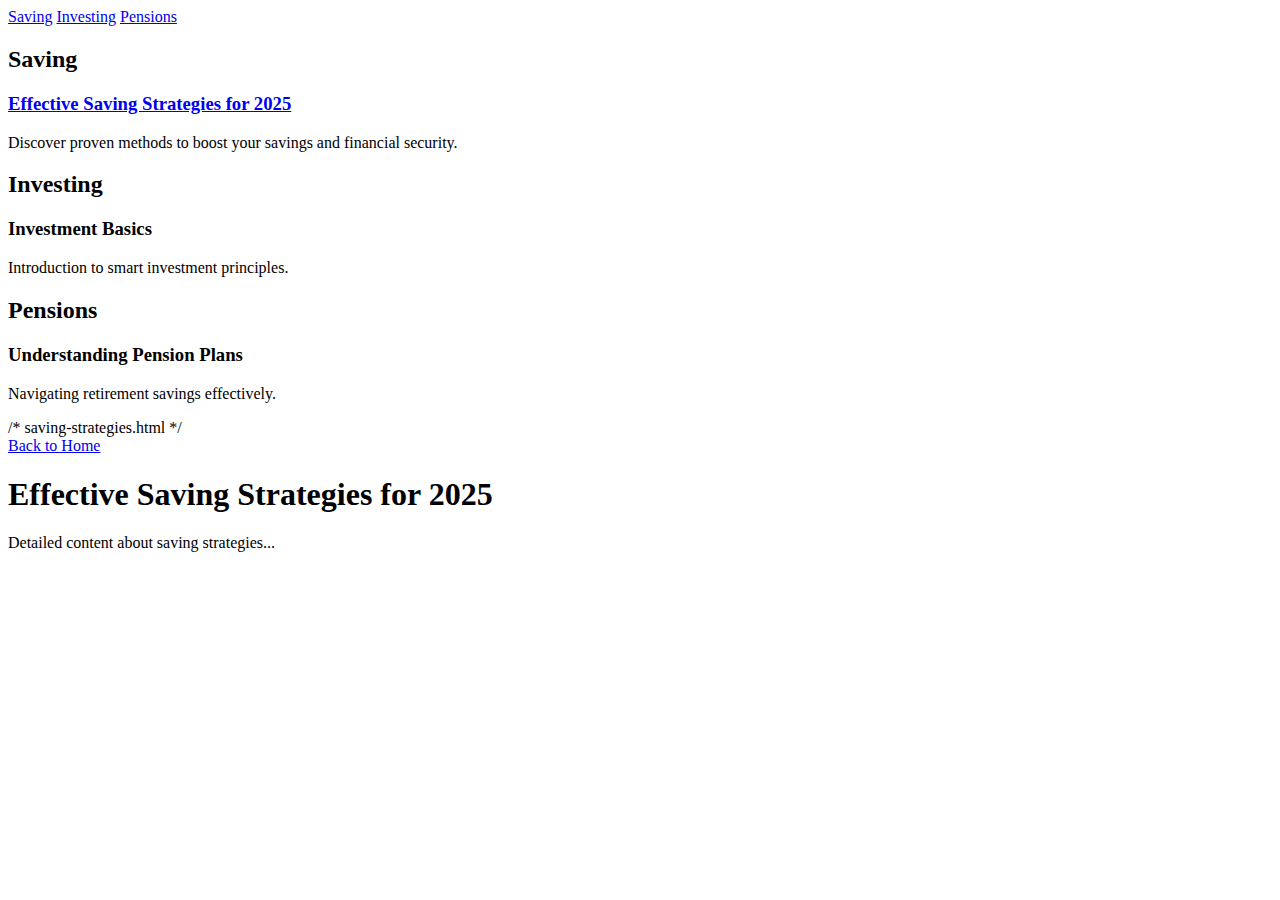
==== index.html @ 9c7b29ed "Update index.html" ====
<!DOCTYPE html>
<html lang="en">
<head>
    <meta charset="UTF-8">
    <meta name="viewport" content="width=device-width, initial-scale=1.0">
    <title>Personal Finance Blog</title>
    <link rel="stylesheet" href="styles.css">
</head>
<body>
    <nav>
        <a href="#saving" class="nav-link">Saving</a>
        <a href="#investing" class="nav-link">Investing</a>
        <a href="#pensions" class="nav-link">Pensions</a>
    </nav>

    <div id="saving" class="section active">
        <h2>Saving</h2>
        <div class="blog-card">
            <h3><a href="/saving-strategies.html">Effective Saving Strategies for 2025</a></h3>
            <p>Discover proven methods to boost your savings and financial security.</p>
        </div>
    </div>

    <div id="investing" class="section">
        <h2>Investing</h2>
        <div class="blog-card">
            <h3>Investment Basics</h3>
            <p>Introduction to smart investment principles.</p>
        </div>
    </div>

    <div id="pensions" class="section">
        <h2>Pensions</h2>
        <div class="blog-card">
            <h3>Understanding Pension Plans</h3>
            <p>Navigating retirement savings effectively.</p>
        </div>
    </div>

    <script src="script.js"></script>
</body>
</html>

/* saving-strategies.html */
<!DOCTYPE html>
<html lang="en">
<head>
    <meta charset="UTF-8">
    <meta name="viewport" content="width=device-width, initial-scale=1.0">
    <title>Saving Strategies - Personal Finance Blog</title>
    <link rel="stylesheet" href="styles.css">
</head>
<body>
    <nav>
        <a href="/index.html">Back to Home</a>
    </nav>
    
    <article>
        <h1>Effective Saving Strategies for 2025</h1>
        <p>Detailed content about saving strategies...</p>
    </article>
</body>
</html>
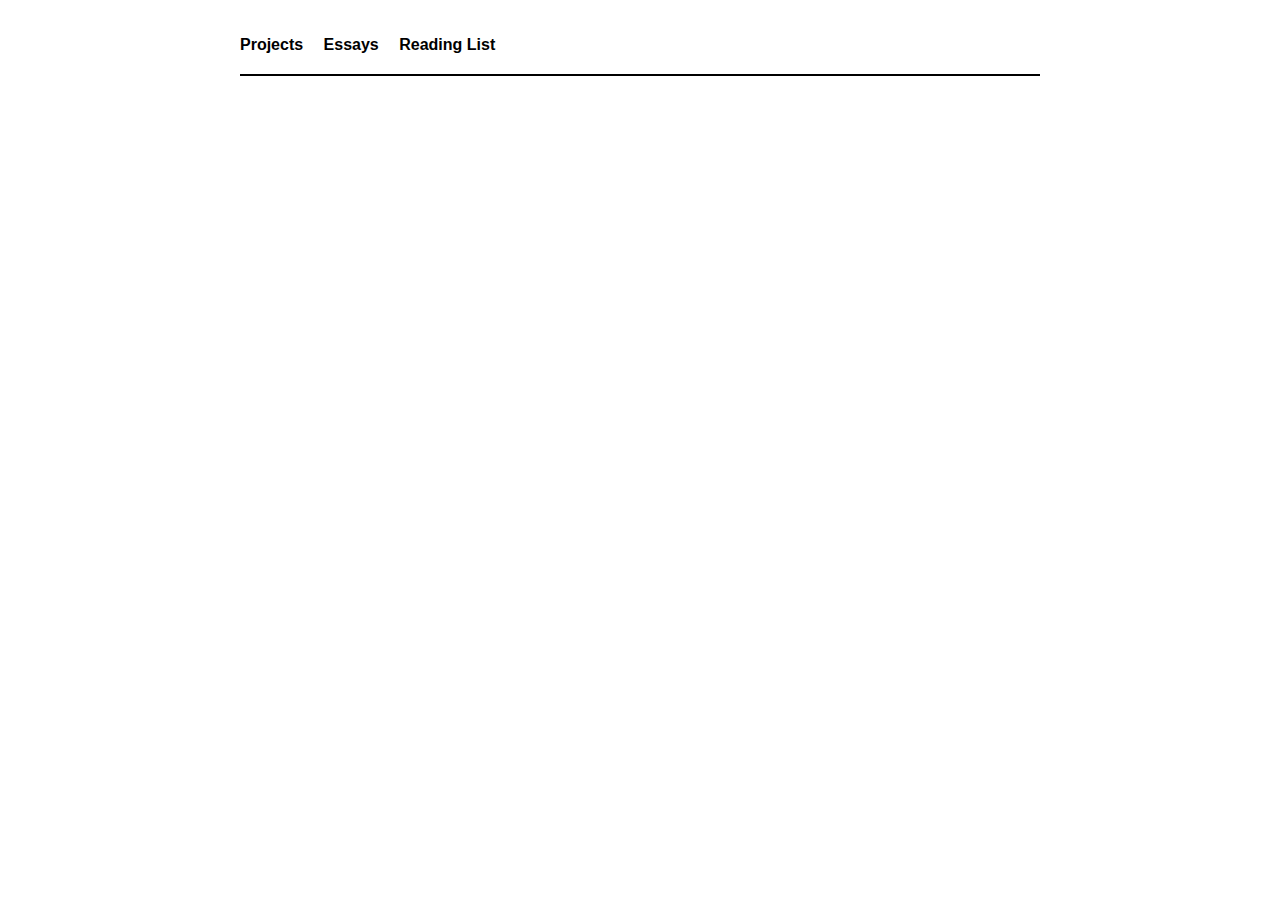
==== commit af2f942b: "Update index.html" ====
--- a/index.html
+++ b/index.html
@@ -1,63 +1,47 @@
+<!-- index.html -->
 <!DOCTYPE html>
 <html lang="en">
 <head>
     <meta charset="UTF-8">
     <meta name="viewport" content="width=device-width, initial-scale=1.0">
-    <title>Personal Finance Blog</title>
+    <title>My Personal Blog</title>
     <link rel="stylesheet" href="styles.css">
 </head>
 <body>
     <nav>
-        <a href="#saving" class="nav-link">Saving</a>
-        <a href="#investing" class="nav-link">Investing</a>
-        <a href="#pensions" class="nav-link">Pensions</a>
+        <a href="#projects" class="nav-link">Projects</a>
+        <a href="#essays" class="nav-link">Essays</a>
+        <a href="#reading" class="nav-link">Reading List</a>
     </nav>
 
-    <div id="saving" class="section active">
-        <h2>Saving</h2>
-        <div class="blog-card">
-            <h3><a href="/saving-strategies.html">Effective Saving Strategies for 2025</a></h3>
-            <p>Discover proven methods to boost your savings and financial security.</p>
+    <div id="projects" class="section active">
+        <h2>Projects</h2>
+        <div class="project-card">
+            <h3>Project #1: Holiday Home Site</h3>
+            <p class="date">January 2025</p>
+            <p>Built my first site, without knowing how to code.  <a href=
+            "https://alexanders1000.github.io/hillcrestholidayhome/" target="_blank">Click here</a> to see it</p>
         </div>
     </div>
 
-    <div id="investing" class="section">
-        <h2>Investing</h2>
-        <div class="blog-card">
-            <h3>Investment Basics</h3>
-            <p>Introduction to smart investment principles.</p>
+    <div id="essays" class="section">
+        <h2>Essays</h2>
+        <div class="essay-card">
+            <h3>#001: You can just do things</h3>
+            <p class="date">December 2024</p>
+            <p>Essay preview goes here...</p>
         </div>
     </div>
 
-    <div id="pensions" class="section">
-        <h2>Pensions</h2>
-        <div class="blog-card">
-            <h3>Understanding Pension Plans</h3>
-            <p>Navigating retirement savings effectively.</p>
+    <div id="reading" class="section">
+        <h2>Reading List</h2>
+        <div class="book-card">
+            <h3>Book Title</h3>
+            <p class="date">Currently Reading</p>
+            <p>Brief thoughts on the book...</p>
         </div>
     </div>
 
     <script src="script.js"></script>
 </body>
 </html>
-
-/* saving-strategies.html */
-<!DOCTYPE html>
-<html lang="en">
-<head>
-    <meta charset="UTF-8">
-    <meta name="viewport" content="width=device-width, initial-scale=1.0">
-    <title>Saving Strategies - Personal Finance Blog</title>
-    <link rel="stylesheet" href="styles.css">
-</head>
-<body>
-    <nav>
-        <a href="/index.html">Back to Home</a>
-    </nav>
-    
-    <article>
-        <h1>Effective Saving Strategies for 2025</h1>
-        <p>Detailed content about saving strategies...</p>
-    </article>
-</body>
-</html>
--- a/styles.css
+++ b/styles.css
@@ -0,0 +1,56 @@
+:root {
+  --primary-black: #000;
+  --secondary-black: #222;
+  --white: #fff;
+  --gray: #f4f4f4;
+}
+
+body {
+  font-family: 'Arial', sans-serif;
+  line-height: 1.6;
+  color: var(--primary-black);
+  background-color: var(--white);
+  max-width: 800px;
+  margin: 0 auto;
+  padding: 2rem;
+}
+
+nav {
+  border-bottom: 2px solid var(--primary-black);
+  padding-bottom: 1rem;
+  margin-bottom: 2rem;
+}
+
+nav a {
+  color: var(--primary-black);
+  text-decoration: none;
+  margin-right: 1rem;
+  font-weight: bold;
+}
+
+nav a:hover {
+  color: var(--secondary-black);
+}
+
+.section {
+  display: none;
+}
+
+.section.active {
+  display: block;
+}
+
+.blog-card {
+  border: 1px solid var(--primary-black);
+  padding: 1rem;
+  margin-bottom: 1rem;
+}
+
+.blog-card a {
+  color: var(--primary-black);
+  text-decoration: none;
+}
+
+.blog-card a:hover {
+  text-decoration: underline;
+}
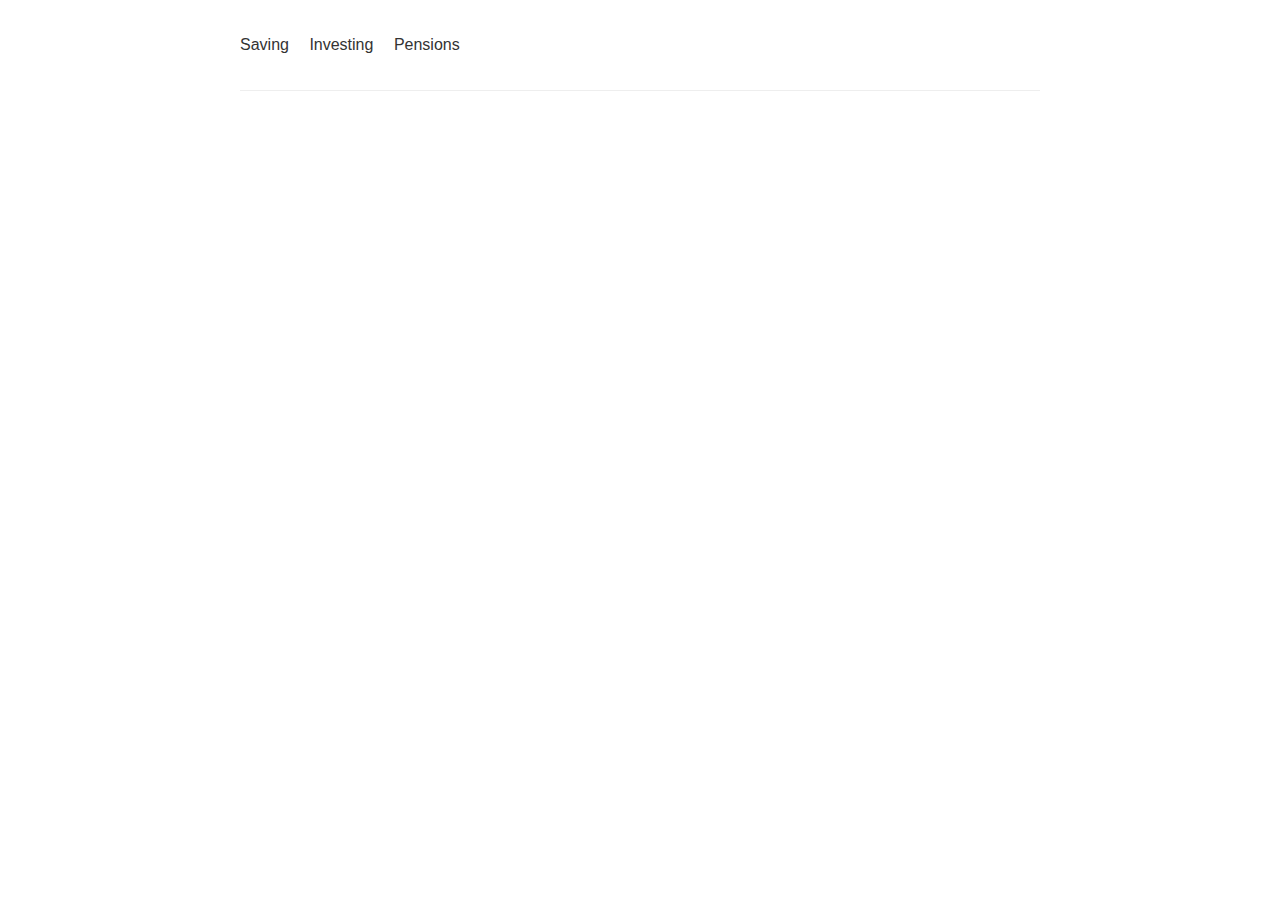
==== commit 75963f3a: "Update index.html" ====
--- a/index.html
+++ b/index.html
@@ -9,36 +9,35 @@
 </head>
 <body>
     <nav>
-        <a href="#projects" class="nav-link">Projects</a>
-        <a href="#essays" class="nav-link">Essays</a>
-        <a href="#reading" class="nav-link">Reading List</a>
+        <a href="#saving" class="nav-link">Saving</a>
+        <a href="#investing" class="nav-link">Investing</a>
+        <a href="#pensions" class="nav-link">Pensions</a>
     </nav>
 
-    <div id="projects" class="section active">
-        <h2>Projects</h2>
+    <div id="saving" class="section active">
+        <h2>Saving</h2>
         <div class="project-card">
-            <h3>Project #1: Holiday Home Site</h3>
+            <h3>The only rule for your savings</h3>
             <p class="date">January 2025</p>
-            <p>Built my first site, without knowing how to code.  <a href=
-            "https://alexanders1000.github.io/hillcrestholidayhome/" target="_blank">Click here</a> to see it</p>
+            <p>Savings is simple </p>
         </div>
     </div>
 
-    <div id="essays" class="section">
-        <h2>Essays</h2>
+    <div id="investing" class="section">
+        <h2>Investing</h2>
         <div class="essay-card">
-            <h3>#001: You can just do things</h3>
+            <h3>Investing made easy</h3>
             <p class="date">December 2024</p>
             <p>Essay preview goes here...</p>
         </div>
     </div>
 
-    <div id="reading" class="section">
-        <h2>Reading List</h2>
+    <div id="pensions" class="section">
+        <h2>Pensions</h2>
         <div class="book-card">
-            <h3>Book Title</h3>
+            <h3>What is a pension</h3>
             <p class="date">Currently Reading</p>
-            <p>Brief thoughts on the book...</p>
+            <p>Easy definition of a pension</p>
         </div>
     </div>
 
--- a/styles.css
+++ b/styles.css
@@ -1,38 +1,43 @@
+/* styles.css */
 :root {
-  --primary-black: #000;
-  --secondary-black: #222;
-  --white: #fff;
-  --gray: #f4f4f4;
+  --text-primary: #333;
+  --text-secondary: #666;
+  --background: #fff;
+  --accent: #333333; /* 0066cc */
+  --spacing: 2rem;
 }
 
 body {
-  font-family: 'Arial', sans-serif;
+  font-family: 'Inter', -apple-system, BlinkMacSystemFont, sans-serif;
   line-height: 1.6;
-  color: var(--primary-black);
-  background-color: var(--white);
+  color: var(--text-primary);
   max-width: 800px;
   margin: 0 auto;
-  padding: 2rem;
+  padding: var(--spacing);
 }
 
 nav {
-  border-bottom: 2px solid var(--primary-black);
-  padding-bottom: 1rem;
-  margin-bottom: 2rem;
+  margin-bottom: var(--spacing);
+  padding-bottom: var(--spacing);
+  border-bottom: 1px solid #eee;
 }
 
 nav a {
-  color: var(--primary-black);
+  margin-right: 1rem;
+  color: var(--text-primary);
   text-decoration: none;
-  margin-right: 1rem;
-  font-weight: bold;
 }
 
 nav a:hover {
-  color: var(--secondary-black);
+  color: var(--accent);
+}
+
+h1, h2, h3 {
+  color: var(--text-primary);
 }
 
 .section {
+  margin-bottom: var(--spacing);
   display: none;
 }
 
@@ -40,17 +45,18 @@
   display: block;
 }
 
-.blog-card {
-  border: 1px solid var(--primary-black);
+.project-card, .essay-card, .book-card {
+  border: 1px solid #eee;
   padding: 1rem;
   margin-bottom: 1rem;
+  border-radius: 4px;
 }
 
-.blog-card a {
-  color: var(--primary-black);
-  text-decoration: none;
+.project-card:hover, .essay-card:hover, .book-card:hover {
+  box-shadow: 0 2px 4px rgba(0,0,0,0.1);
 }
 
-.blog-card a:hover {
-  text-decoration: underline;
+.date {
+  color: var(--text-secondary);
+  font-size: 0.9rem;
 }
